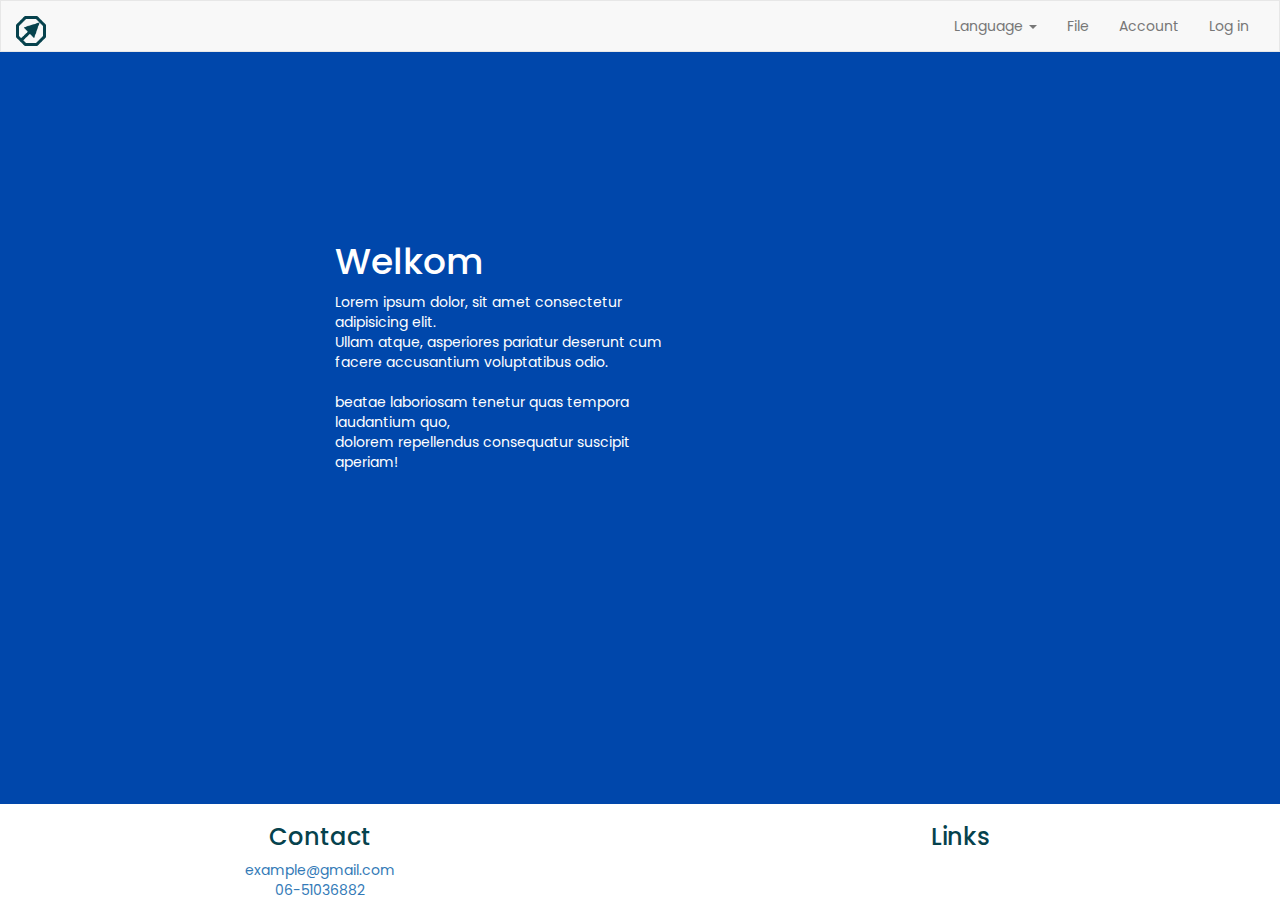
==== index.html @ e44a1e64 "versie 13" ====
<!DOCTYPE html>
<html lang="en">
<head>
   
    <script>
        function googleTranslateElementInit() {
          new google.translate.TranslateElement({
            pageLanguage: 'nl',
            multilanguagePage: true,
            layout: google.translate.TranslateElement.InlineLayout.SIMPLE
          }, 'google_translate_element');
        }
      </script>
      <script src="//translate.google.com/translate_a/element.js?cb=googleTranslateElementInit">

      </script>
      <style>
        .goog-te-gadget-simple {
          background: white!important;
          border:5px solid black!important;
          position: absolute!important;
          left: 0!important;
          top: 0px!important;
          z-index: 11!important;
       
        }
        #google_translate_element .goog-te-menu-value span {
          color: #0047AB!important;
        }
      </style>
    <link href="https://fonts.googleapis.com/css2?family=Poppins:wght@400;700&display=swap" rel="stylesheet">
    <link rel="stylesheet" href="https://maxcdn.bootstrapcdn.com/bootstrap/3.4.1/css/bootstrap.min.css">
    <script src="https://ajax.googleapis.com/ajax/libs/jquery/3.5.1/jquery.min.js"></script>
    <script src="https://maxcdn.bootstrapcdn.com/bootstrap/3.4.1/js/bootstrap.min.js"></script>
    <meta charset="UTF-8">
    <link rel="stylesheet" href="style.css"/>
    <meta http-equiv="X-UA-Compatible" content="IE=edge">
    <meta name="viewport" content="width=device-width, initial-scale=1.0">
    <title>Homepage</title>
</head>
<body>

<nav class="navbar navbar-default">

    <div class="container-fluid">
      
      <div class="navbar-header">
        <button class="navbar-toggle collapsed" data-toggle="collapse" data-target="#navbar-collapse">
            <span class="icon-bar"></span><span class="icon-bar"></span><span class="icon-bar"></span>
        </button>
        <a class="navbar-brand" href="#">
            <img src="images/logo.png" width="30" height="30" class="">
        </a>
    </div>
    
        <div class="collapse navbar-collapse" id="navbar-collapse">
          <ul class="nav navbar-nav navbar-right">
              <li class="dropdown">
                  <a href="#" class="dropdown-toggle" data-toggle="dropdown">
                      Language <span class="caret"></span>
                  </a>
                  <ul class="dropdown-menu">
                      <li><div id="google_translate_element"></div></li>
                  </ul>
              </li>
              <li><a href="#">File</a></li>
              <li><a href="#">Account</a></li>
              <li><a href="login">Log in</a></li>
          </ul>
          
        </div>
    </div>
</nav>


    <div class="welkom-title col-xs-offset-1 col-xs-10 col-sm-8 col-sm-offset-3 col-md-6 col-lg-6">
        <h1>
            Welkom
        </h1>
        <p>
            Lorem ipsum dolor, sit amet consectetur adipisicing elit.
            <br> 
            Ullam atque, asperiores pariatur deserunt cum facere accusantium voluptatibus odio. 
            <br>
            <br>
            beatae laboriosam tenetur quas tempora laudantium quo,
            <br> 
            dolorem repellendus consequatur suscipit aperiam!
        </p>
    </div>
    <footer>
        <div class="footer-top col-lg-6">
        <h3>
            Contact
        </h3>
        <a href="mailto:example@gmail.com">example@gmail.com</a>
        <a href="Tel:0651036882">06-51036882</a>
    </div>
    <div class="footer-bottom col-lg-6">
        <h3>
            Links
        </h3>
</div>  
    </footer>
</body>
</html>
---- style.css ----
html,
body {
  font-family: "Poppins", sans-serif !important;
}

body {
  margin: 0;
  padding: 0;
  background-color: #0047AB !important;
}

.welkom-title {
  margin-top: inherit;
}
@media only screen and (min-width: 800px) {
  .welkom-title {
    margin-top: 150px;
    max-width: 30%;
    color: #ffffff;
    font-weight: 400;
  }
}

.navbar {
  border-radius: inherit !important;
}

.footer-top {
  display: flex;
  flex-direction: column;
}

footer {
  position: fixed;
  left: 0;
  bottom: 0;
  width: 100%;
  background-color: #ffffff;
  color: #06424d;
  text-align: center;
}

.goog-te-gadget-simple .goog-te-gadget-icon {
  display: none !important;
}/*# sourceMappingURL=style.css.map */
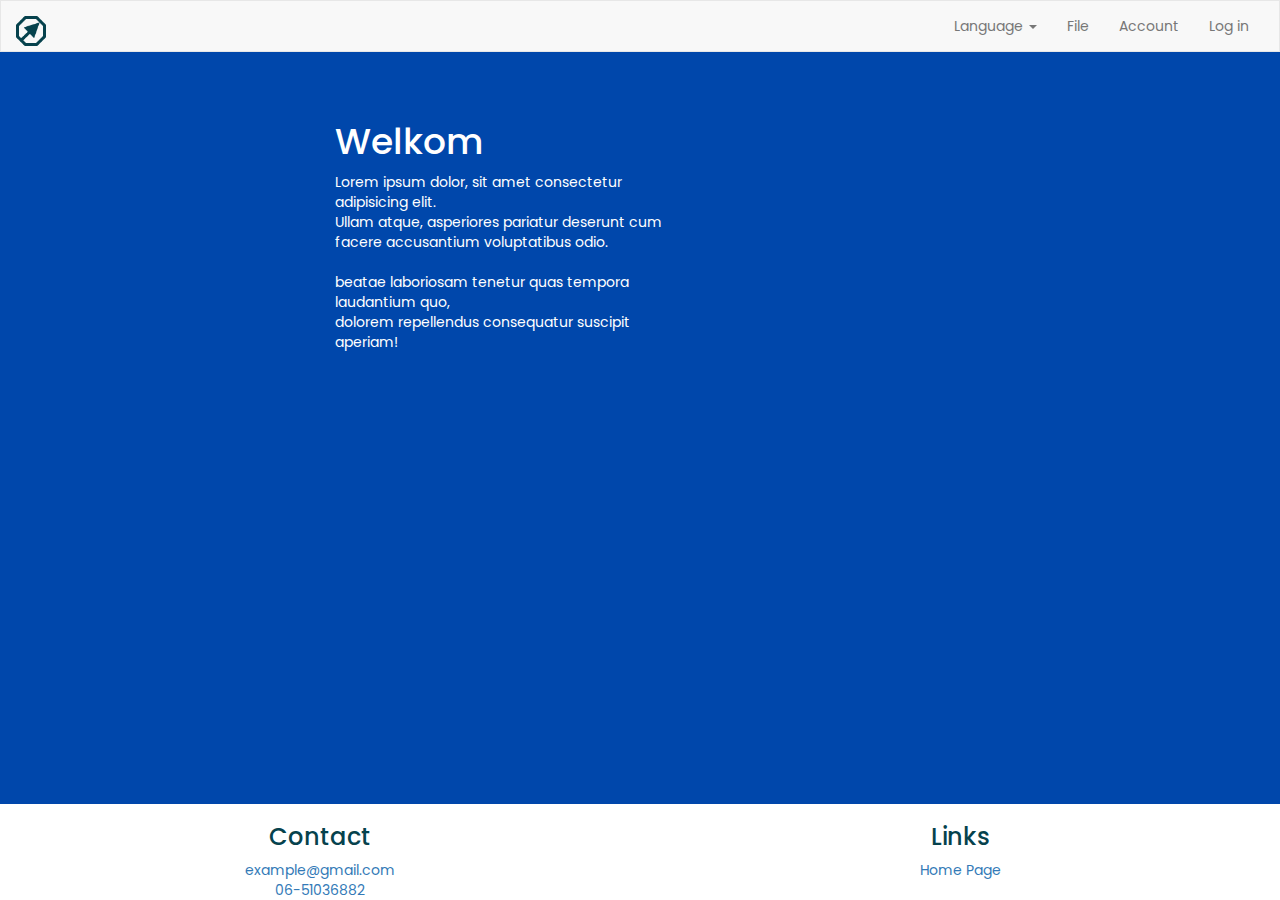
==== commit 46c20876: "versie 15" ====
--- a/index.html
+++ b/index.html
@@ -1,33 +1,16 @@
 <!DOCTYPE html>
 <html lang="en">
 <head>
-   
+    <script src="//translate.google.com/translate_a/element.js?cb=googleTranslateElementInit"></script>
     <script>
         function googleTranslateElementInit() {
-          new google.translate.TranslateElement({
-            pageLanguage: 'nl',
-            multilanguagePage: true,
-            layout: google.translate.TranslateElement.InlineLayout.SIMPLE
-          }, 'google_translate_element');
+            new google.translate.TranslateElement({
+                pageLanguage: 'nl',
+                includedLanguages: 'en,es,nl,fr', // Add the languages you want, separated by commas
+                layout: google.translate.TranslateElement.InlineLayout.SIMPLE
+            }, 'google_translate_element');
         }
-      </script>
-      <script src="//translate.google.com/translate_a/element.js?cb=googleTranslateElementInit">
-
-      </script>
-      <style>
-        .goog-te-gadget-simple {
-          background: white!important;
-          border:5px solid black!important;
-          position: absolute!important;
-          left: 0!important;
-          top: 0px!important;
-          z-index: 11!important;
-       
-        }
-        #google_translate_element .goog-te-menu-value span {
-          color: #0047AB!important;
-        }
-      </style>
+    </script>
     <link href="https://fonts.googleapis.com/css2?family=Poppins:wght@400;700&display=swap" rel="stylesheet">
     <link rel="stylesheet" href="https://maxcdn.bootstrapcdn.com/bootstrap/3.4.1/css/bootstrap.min.css">
     <script src="https://ajax.googleapis.com/ajax/libs/jquery/3.5.1/jquery.min.js"></script>
@@ -36,10 +19,9 @@
     <link rel="stylesheet" href="style.css"/>
     <meta http-equiv="X-UA-Compatible" content="IE=edge">
     <meta name="viewport" content="width=device-width, initial-scale=1.0">
-    <title>Homepage</title>
+    <title>XXL-Uitzendbureau</title>
 </head>
 <body>
-
 <nav class="navbar navbar-default">
 
     <div class="container-fluid">
@@ -100,6 +82,7 @@
         <h3>
             Links
         </h3>
+        <a href="index.html">Home Page</a>
 </div>  
     </footer>
 </body>
--- a/style.css
+++ b/style.css
@@ -10,11 +10,12 @@
 }
 
 .welkom-title {
+  color: white !important;
   margin-top: inherit;
 }
 @media only screen and (min-width: 800px) {
   .welkom-title {
-    margin-top: 150px;
+    margin-top: 30px;
     max-width: 30%;
     color: #ffffff;
     font-weight: 400;
@@ -42,4 +43,36 @@
 
 .goog-te-gadget-simple .goog-te-gadget-icon {
   display: none !important;
+}
+
+.goog-te-gadget-simple {
+  background: white !important;
+  border: 5px solid black !important;
+  position: absolute !important;
+  z-index: 11 !important;
+}
+
+#google_translate_element .goog-te-menu-value span {
+  color: #0047AB !important;
+}
+
+/* Mobile Styles */
+@media only screen and (max-width: 600px) {
+  .goog-te-gadget-simple {
+    width: 100% !important;
+    left: 0 !important;
+    top: 0 !important;
+  }
+}
+.goog-te-gadget-simple {
+  background: white !important;
+  border: 5px solid black !important;
+  position: absolute !important;
+  left: 0 !important;
+  top: 0px !important;
+  z-index: 11 !important;
+}
+
+#google_translate_element .goog-te-menu-value span {
+  color: #0047AB !important;
 }/*# sourceMappingURL=style.css.map */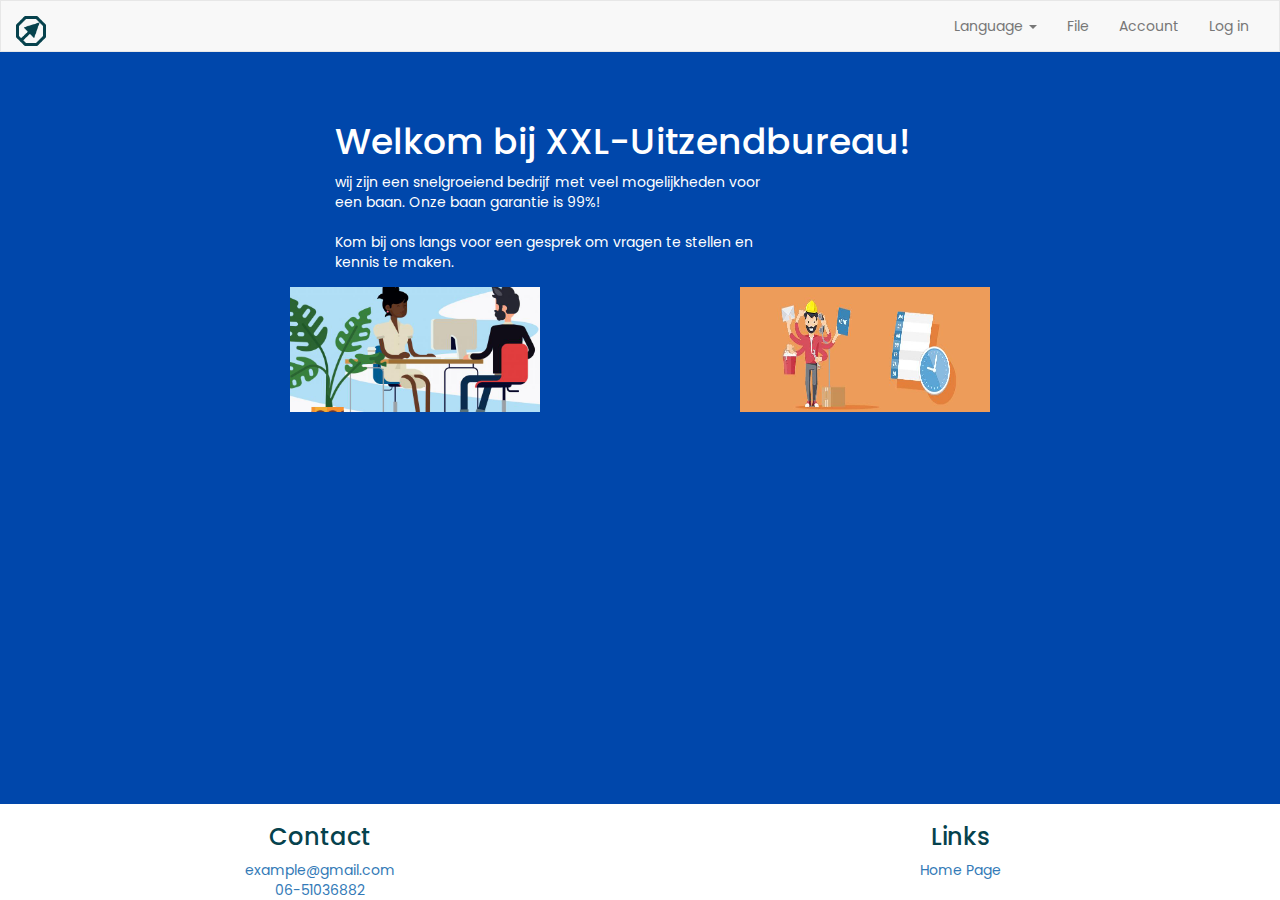
==== commit 10914290: "versie 17" ====
--- a/index.html
+++ b/index.html
@@ -57,18 +57,18 @@
 
     <div class="welkom-title col-xs-offset-1 col-xs-10 col-sm-8 col-sm-offset-3 col-md-6 col-lg-6">
         <h1>
-            Welkom
+            Welkom bij XXL-Uitzendbureau!
         </h1>
-        <p>
-            Lorem ipsum dolor, sit amet consectetur adipisicing elit.
-            <br> 
-            Ullam atque, asperiores pariatur deserunt cum facere accusantium voluptatibus odio. 
+        <p style="max-width: 450px;">
+            wij zijn een snelgroeiend bedrijf met veel mogelijkheden voor een baan. Onze baan garantie is 99%! 
             <br>
             <br>
-            beatae laboriosam tenetur quas tempora laudantium quo,
-            <br> 
-            dolorem repellendus consequatur suscipit aperiam!
+            Kom bij ons langs voor een gesprek om vragen te stellen en kennis te maken.
         </p>
+    </div>
+    <div class="images col-xs-12 container-fluid">
+        <img src="images/image1.jpg" alt="XXL-Uitzendbureau">
+        <img src="images/image2.jpg" alt="XXL-Uitzendbureau">
     </div>
     <footer>
         <div class="footer-top col-lg-6">
--- a/style.css
+++ b/style.css
@@ -16,7 +16,6 @@
 @media only screen and (min-width: 800px) {
   .welkom-title {
     margin-top: 30px;
-    max-width: 30%;
     color: #ffffff;
     font-weight: 400;
   }
@@ -75,4 +74,37 @@
 
 #google_translate_element .goog-te-menu-value span {
   color: #0047AB !important;
+}
+
+.images {
+  display: flex;
+  justify-content: center;
+  gap: 20px;
+  flex-wrap: nowrap;
+  margin-top: -7px;
+}
+@media only screen and (min-width: 280px) {
+  .images {
+    margin-top: 5px;
+  }
+}
+@media only screen and (min-width: 900px) {
+  .images {
+    gap: 200px;
+  }
+}
+.images img {
+  max-width: 50%;
+  max-height: 50%;
+}
+@media only screen and (min-width: 560px) {
+  .images img {
+    max-width: 250px;
+    max-height: 200px;
+  }
+}
+@media only screen and (max-width: 269px) {
+  .images img {
+    display: none;
+  }
 }/*# sourceMappingURL=style.css.map */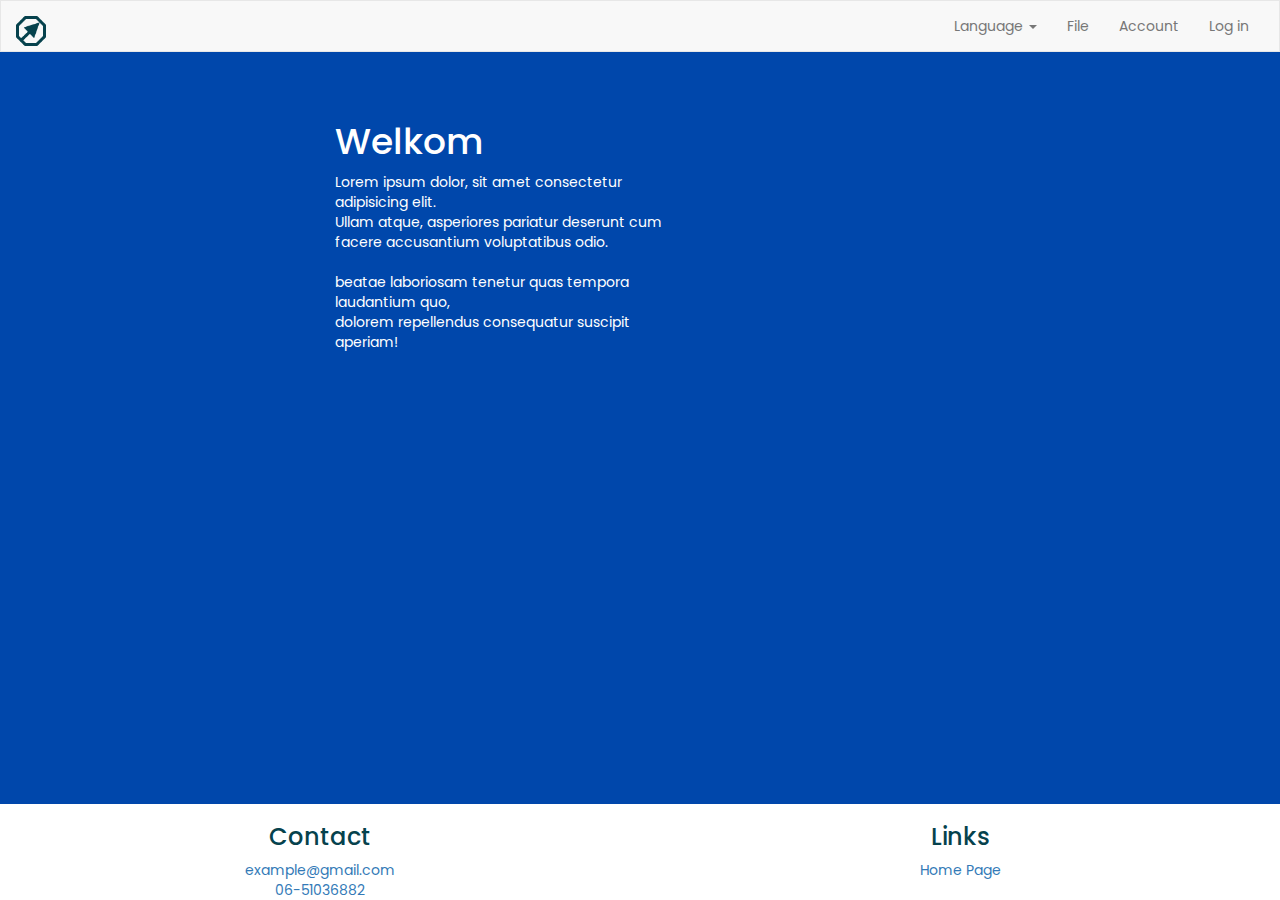
==== commit f937b21e: "Merge branch 'main' of https://github.com/rickgerssen/uitzendbureau" ====
--- a/index.html
+++ b/index.html
@@ -57,18 +57,18 @@
 
     <div class="welkom-title col-xs-offset-1 col-xs-10 col-sm-8 col-sm-offset-3 col-md-6 col-lg-6">
         <h1>
-            Welkom bij XXL-Uitzendbureau!
+            Welkom
         </h1>
-        <p style="max-width: 450px;">
-            wij zijn een snelgroeiend bedrijf met veel mogelijkheden voor een baan. Onze baan garantie is 99%! 
+        <p>
+            Lorem ipsum dolor, sit amet consectetur adipisicing elit.
+            <br> 
+            Ullam atque, asperiores pariatur deserunt cum facere accusantium voluptatibus odio. 
             <br>
             <br>
-            Kom bij ons langs voor een gesprek om vragen te stellen en kennis te maken.
+            beatae laboriosam tenetur quas tempora laudantium quo,
+            <br> 
+            dolorem repellendus consequatur suscipit aperiam!
         </p>
-    </div>
-    <div class="images col-xs-12 container-fluid">
-        <img src="images/image1.jpg" alt="XXL-Uitzendbureau">
-        <img src="images/image2.jpg" alt="XXL-Uitzendbureau">
     </div>
     <footer>
         <div class="footer-top col-lg-6">
--- a/style.css
+++ b/style.css
@@ -10,12 +10,14 @@
 }
 
 .welkom-title {
+  
   color: white !important;
   margin-top: inherit;
 }
 @media only screen and (min-width: 800px) {
   .welkom-title {
     margin-top: 30px;
+    max-width: 30%;
     color: #ffffff;
     font-weight: 400;
   }
@@ -74,37 +76,4 @@
 
 #google_translate_element .goog-te-menu-value span {
   color: #0047AB !important;
-}
-
-.images {
-  display: flex;
-  justify-content: center;
-  gap: 20px;
-  flex-wrap: nowrap;
-  margin-top: -7px;
-}
-@media only screen and (min-width: 280px) {
-  .images {
-    margin-top: 5px;
-  }
-}
-@media only screen and (min-width: 900px) {
-  .images {
-    gap: 200px;
-  }
-}
-.images img {
-  max-width: 50%;
-  max-height: 50%;
-}
-@media only screen and (min-width: 560px) {
-  .images img {
-    max-width: 250px;
-    max-height: 200px;
-  }
-}
-@media only screen and (max-width: 269px) {
-  .images img {
-    display: none;
-  }
-}/*# sourceMappingURL=style.css.map */+}/*# sourceMappingURL=style.css.map */
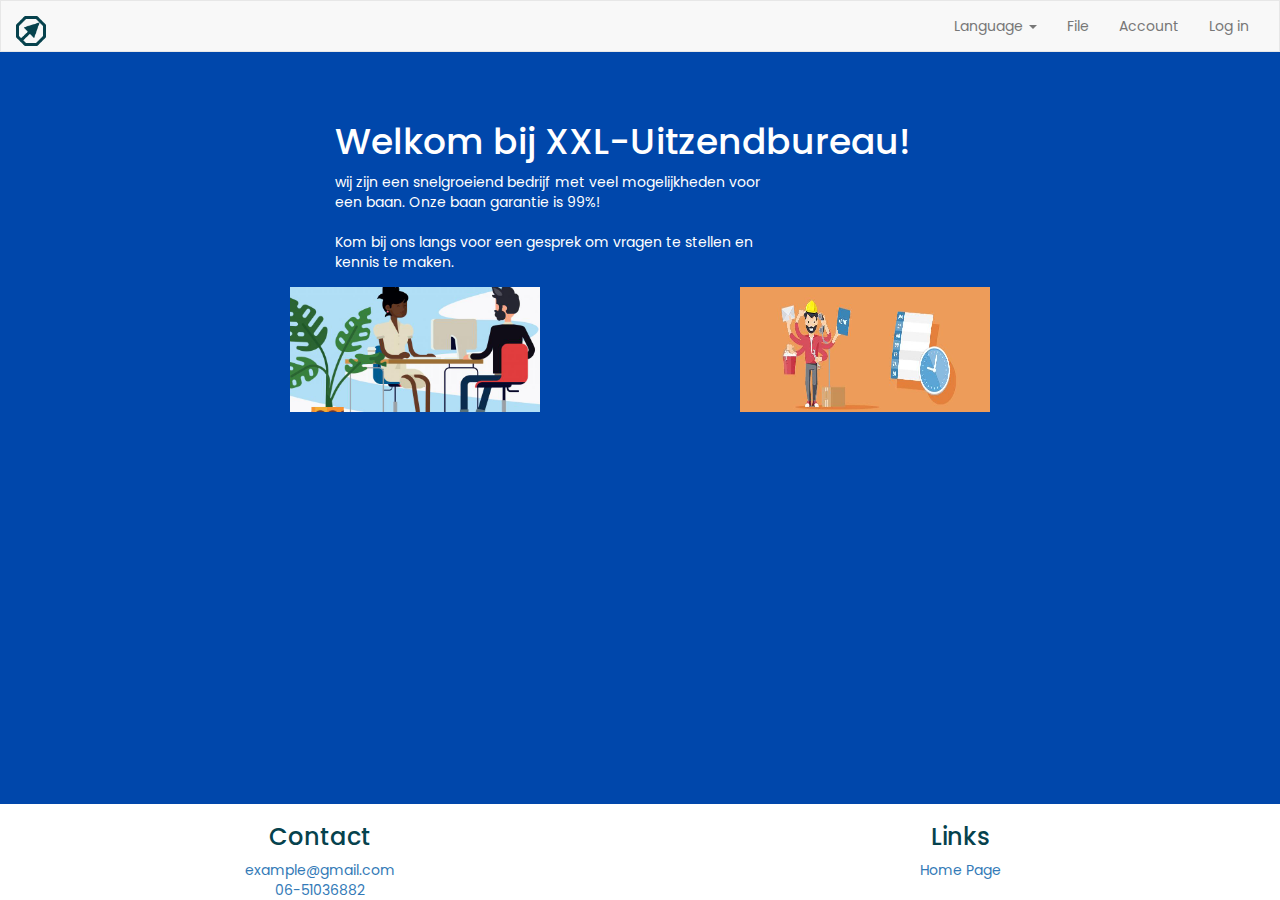
==== commit 17bc5dfb: "Merge branch 'main' of https://github.com/rickgerssen/uitzendbureau" ====
--- a/index.html
+++ b/index.html
@@ -57,18 +57,18 @@
 
     <div class="welkom-title col-xs-offset-1 col-xs-10 col-sm-8 col-sm-offset-3 col-md-6 col-lg-6">
         <h1>
-            Welkom
+            Welkom bij XXL-Uitzendbureau!
         </h1>
-        <p>
-            Lorem ipsum dolor, sit amet consectetur adipisicing elit.
-            <br> 
-            Ullam atque, asperiores pariatur deserunt cum facere accusantium voluptatibus odio. 
+        <p style="max-width: 450px;">
+            wij zijn een snelgroeiend bedrijf met veel mogelijkheden voor een baan. Onze baan garantie is 99%! 
             <br>
             <br>
-            beatae laboriosam tenetur quas tempora laudantium quo,
-            <br> 
-            dolorem repellendus consequatur suscipit aperiam!
+            Kom bij ons langs voor een gesprek om vragen te stellen en kennis te maken.
         </p>
+    </div>
+    <div class="images col-xs-12 container-fluid">
+        <img src="images/image1.jpg" alt="XXL-Uitzendbureau">
+        <img src="images/image2.jpg" alt="XXL-Uitzendbureau">
     </div>
     <footer>
         <div class="footer-top col-lg-6">
--- a/style.css
+++ b/style.css
@@ -10,14 +10,12 @@
 }
 
 .welkom-title {
-  
   color: white !important;
   margin-top: inherit;
 }
 @media only screen and (min-width: 800px) {
   .welkom-title {
     margin-top: 30px;
-    max-width: 30%;
     color: #ffffff;
     font-weight: 400;
   }
@@ -76,4 +74,37 @@
 
 #google_translate_element .goog-te-menu-value span {
   color: #0047AB !important;
-}/*# sourceMappingURL=style.css.map */
+}
+
+.images {
+  display: flex;
+  justify-content: center;
+  gap: 20px;
+  flex-wrap: nowrap;
+  margin-top: -7px;
+}
+@media only screen and (min-width: 280px) {
+  .images {
+    margin-top: 5px;
+  }
+}
+@media only screen and (min-width: 900px) {
+  .images {
+    gap: 200px;
+  }
+}
+.images img {
+  max-width: 50%;
+  max-height: 50%;
+}
+@media only screen and (min-width: 560px) {
+  .images img {
+    max-width: 250px;
+    max-height: 200px;
+  }
+}
+@media only screen and (max-width: 269px) {
+  .images img {
+    display: none;
+  }
+}/*# sourceMappingURL=style.css.map */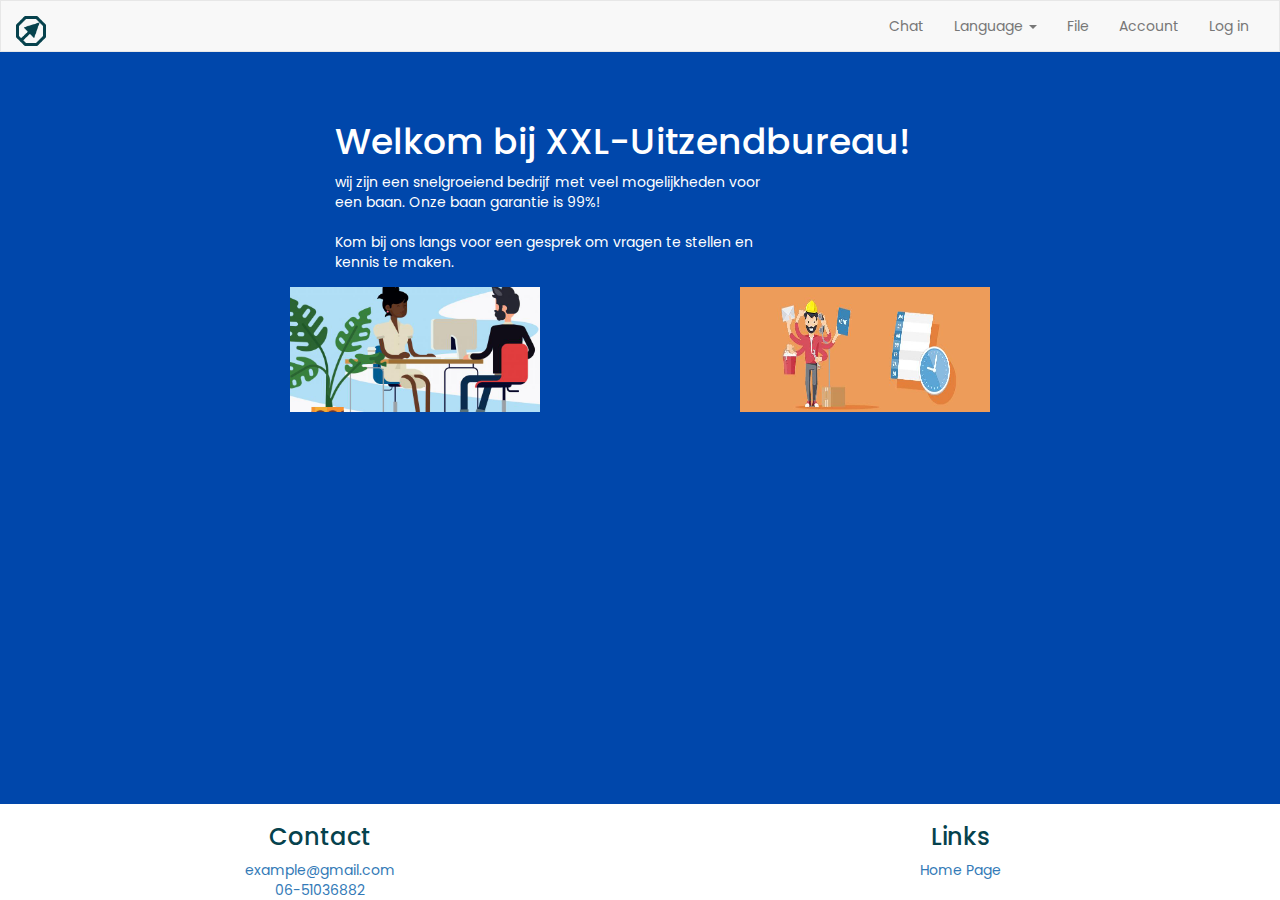
==== commit 75c72035: "versie 16" ====
--- a/index.html
+++ b/index.html
@@ -37,6 +37,7 @@
     
         <div class="collapse navbar-collapse" id="navbar-collapse">
           <ul class="nav navbar-nav navbar-right">
+            <li><a href="chat">Chat</a></li>
               <li class="dropdown">
                   <a href="#" class="dropdown-toggle" data-toggle="dropdown">
                       Language <span class="caret"></span>
@@ -46,7 +47,7 @@
                   </ul>
               </li>
               <li><a href="#">File</a></li>
-              <li><a href="#">Account</a></li>
+              <li><a href="editaccountpagina">Account</a></li>
               <li><a href="login">Log in</a></li>
           </ul>
           
--- a/style.css
+++ b/style.css
@@ -107,4 +107,34 @@
   .images img {
     display: none;
   }
+}
+
+#chat-container {
+  max-width: 400px;
+  margin: 50px auto;
+  padding: 20px;
+  border: 1px solid #ccc;
+  background-color: #fff;
+}
+
+#chat-output {
+  height: 350px;
+  overflow: auto;
+  border-bottom: 1px solid #ccc;
+  margin-bottom: 10px;
+  background-color: #0047AB;
+  color: #fff;
+  font-weight: 400;
+}
+@media only screen and (max-width: 1199px) {
+  #chat-output {
+    height: 280px;
+  }
+}
+#chat-output strong {
+  margin-left: 5px;
+}
+
+input, button {
+  margin-top: 10px;
 }/*# sourceMappingURL=style.css.map */